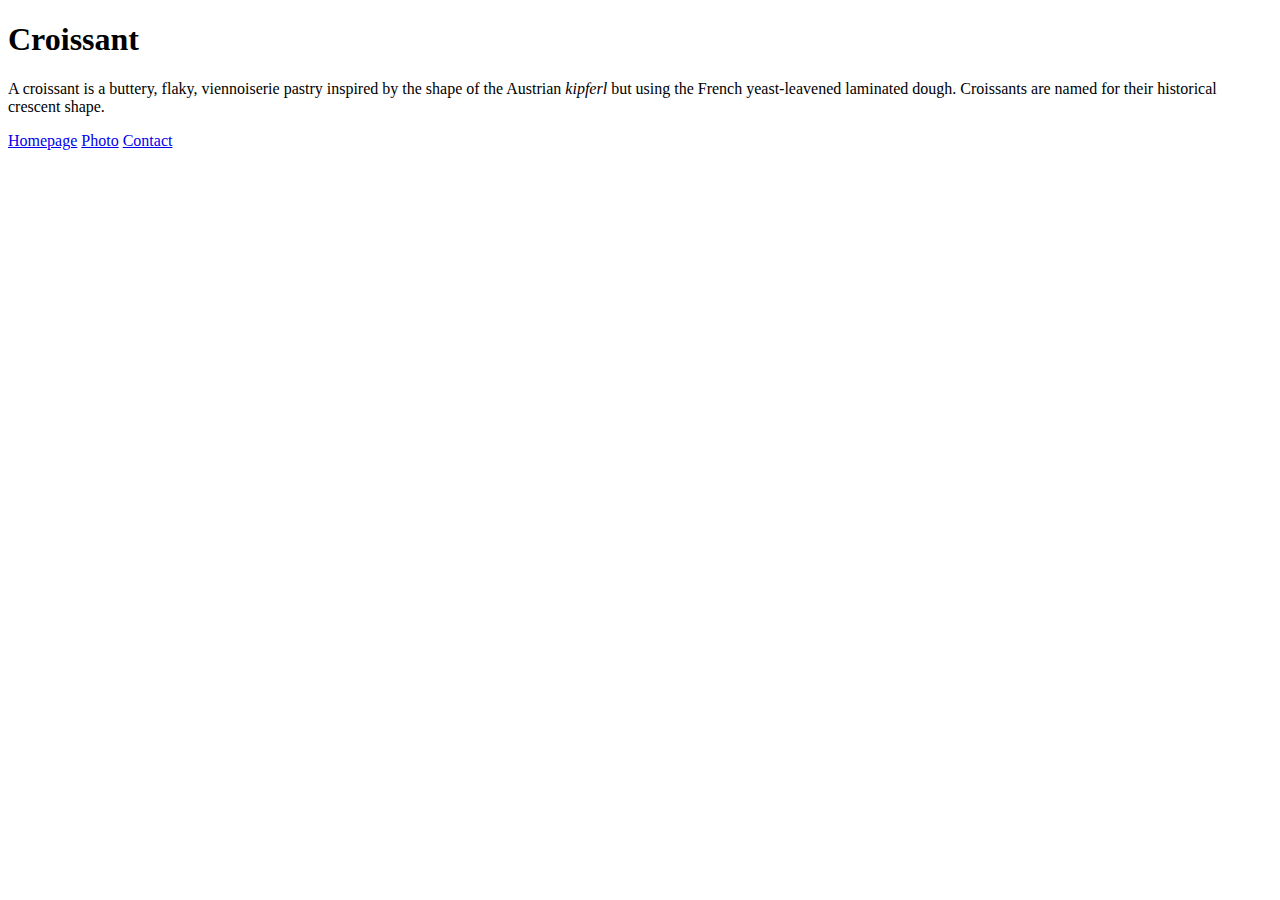
==== index.html @ 572fb36a "Added pages and folders" ====
<!DOCTYPE html>
<html lang="en">
  <head>
    <meta charset="UTF-8" />
    <meta name="viewport" content="width=device-width, initial-scale=1.0" />
    <title>Homepage</title>
  </head>
  <body>
    <h1>Croissant</h1>
    <p>
      A croissant is a buttery, flaky, viennoiserie pastry inspired by the shape
      of the Austrian <i>kipferl</i> but using the French yeast-leavened
      laminated dough. Croissants are named for their historical crescent shape.
    </p>

    <a href="/index.html">Homepage</a>
    <a href="/photo.html">Photo</a>
    <a href="/contact.html">Contact</a>
  </body>
</html>
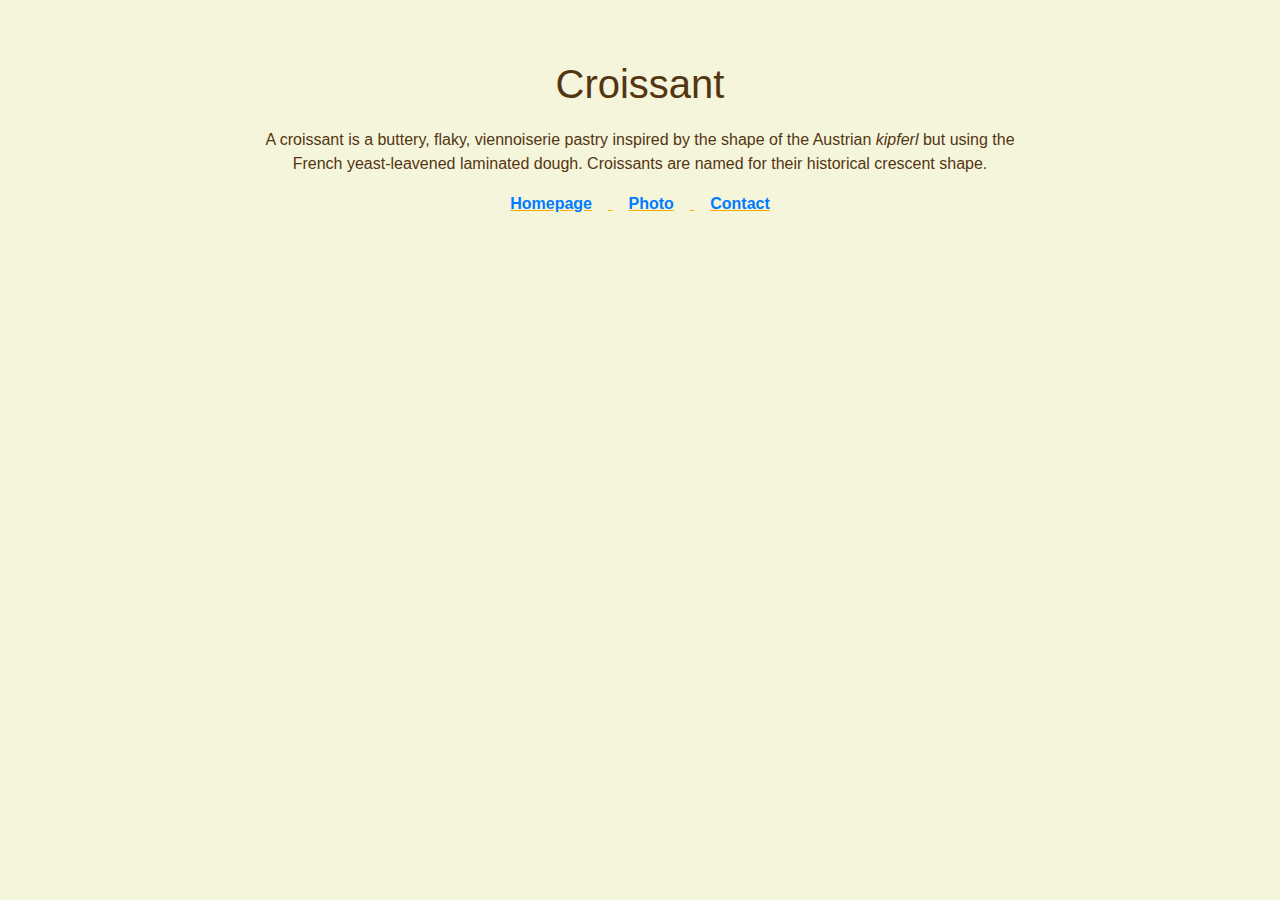
==== commit 787e6971: "Added css to style the pages" ====
--- a/index.html
+++ b/index.html
@@ -4,6 +4,13 @@
     <meta charset="UTF-8" />
     <meta name="viewport" content="width=device-width, initial-scale=1.0" />
     <title>Homepage</title>
+    <link
+      rel="stylesheet"
+      href="https://cdn.jsdelivr.net/npm/bootstrap@4.3.1/dist/css/bootstrap.min.css"
+      integrity="sha384-ggOyR0iXCbMQv3Xipma34MD+dH/1fQ784/j6cY/iJTQUOhcWr7x9JvoRxT2MZw1T"
+      crossorigin="anonymous"
+    />
+    <link rel="stylesheet" href="/css/style.css" />
   </head>
   <body>
     <h1>Croissant</h1>
@@ -12,9 +19,10 @@
       of the Austrian <i>kipferl</i> but using the French yeast-leavened
       laminated dough. Croissants are named for their historical crescent shape.
     </p>
-
-    <a href="/index.html">Homepage</a>
-    <a href="/photo.html">Photo</a>
-    <a href="/contact.html">Contact</a>
+    <div class="links">
+      <a href="/index.html" class="m-3">Homepage</a>
+      <a href="/photo.html" class="m-3">Photo</a>
+      <a href="/contact.html" class="m-3">Contact</a>
+    </div>
   </body>
 </html>
--- a/css/style.css
+++ b/css/style.css
@@ -0,0 +1,32 @@
+body {
+  color: rgb(84, 53, 17);
+  margin: 60px auto;
+  max-width: 800px;
+  background-color: beige;
+  text-align: center;
+}
+
+h1 {
+  margin-bottom: 20px;
+}
+
+.links {
+  text-align: center;
+  text-decoration: underline;
+  color: rgb(255, 170, 0);
+  font-weight: 700;
+}
+
+a:visited {
+  color: rgb(255, 170, 0);
+}
+
+img {
+  border-radius: 10px;
+  display: block;
+  margin: 30px auto;
+}
+
+.email {
+  color: rgb(255, 170, 0);
+}
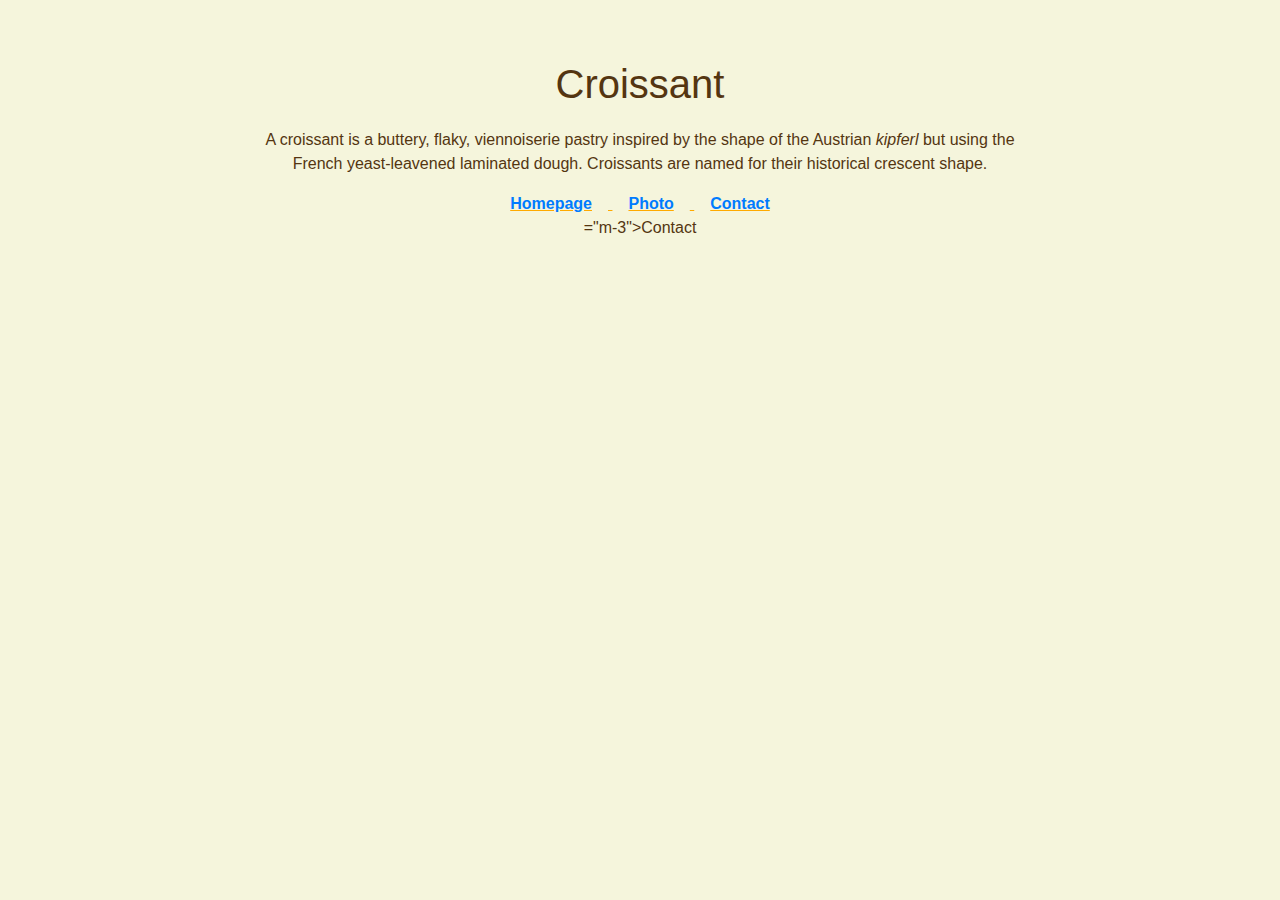
==== commit 9d1b0f8b: "Fixed links SEO in every page" ====
--- a/index.html
+++ b/index.html
@@ -3,7 +3,11 @@
   <head>
     <meta charset="UTF-8" />
     <meta name="viewport" content="width=device-width, initial-scale=1.0" />
-    <title>Homepage</title>
+    <meta
+      name="description"
+      content="Il Forno di Lulù it's an Italian home bakery producing handcrafted bread, pastries and cakes."
+    />
+    <title>Il forno di Lulù - homepage</title>
     <link
       rel="stylesheet"
       href="https://cdn.jsdelivr.net/npm/bootstrap@4.3.1/dist/css/bootstrap.min.css"
@@ -20,9 +24,17 @@
       laminated dough. Croissants are named for their historical crescent shape.
     </p>
     <div class="links">
-      <a href="/index.html" class="m-3">Homepage</a>
-      <a href="/photo.html" class="m-3">Photo</a>
-      <a href="/contact.html" class="m-3">Contact</a>
+      <a href="/" title="Il Forno di Lulù - homepage" class="m-3">Homepage</a>
+      <a href="/photo.html" title="Il Forno di Lulù - photo page" class="m-3"
+        >Photo</a
+      >
+      <a
+        href="/contact.html"
+        title="Il Forno di Lulù - contact page"
+        class="m-3"
+        >Contact</a
+      >
+    </div>="m-3">Contact</a>
     </div>
   </body>
 </html>
